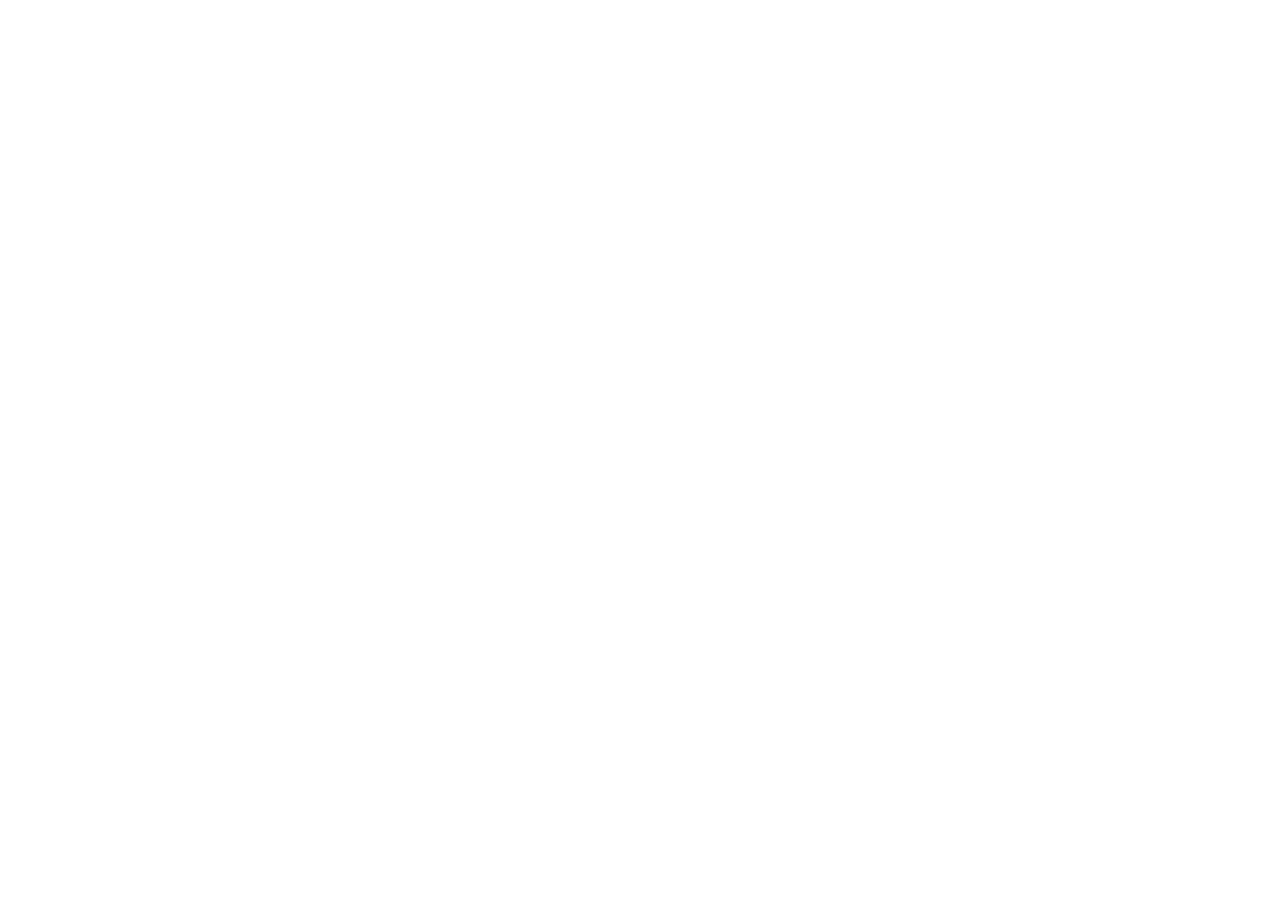
==== about.html @ ca1664a8 "added nav bar to all pages" ====
<!DOCTYPE html>
<html lang="en">

<head>
    <meta charset="UTF-8">
    <meta name="viewport" content="width=device-width, initial-scale=1.0">
    <title>About</title>
    <style>
        body {
            background-image: url(https://cdn.suwalls.com/wallpapers/abstract/dark-blue-blur-29233-1920x1080.jpg);
            background-repeat: no-repeat;
            color: white;
        }
        p{
            transition-property: color;
            transition-duration: 3s;
        }
        p:hover{
            color: purple;
        }
        .topnav {
            text-align: left;
            height: 20px;
            line-height: 10px;
        }

        .menu {
            margin: 0 40px 0 0;
            display: inline;
        }

        .menu a {
            text-decoration: none;
            color: white;
            line-height: 20px;
            margin-left: 15px;
        }

        label {
            font-size: 30px;
            line-height: 10px;
            /* display: none; */
        }

        #toggle {
            display: none;
        }

        @media screen and (max-width: 510px) {
            label {
                display: block;
            }

            .menu {
                text-align: center;
                width: 100%;
                display: none;
            }

            .menu a {
                display: block;
                margin: 0;
            }

            #toggle:checked+.menu {
                display: block;
            }
        }
    </style>
</head>

<body>
    <label for="toggle">&#9784</label>
    <input type="checkbox" id="toggle">

    <div class="topnav menu">
        <a href="index.html">Home</a>
        <a href="about.html">About</a>
        <a href="careers.html">Careers</a>
    </div>

    <h2>Here is a little about the website</h2>

    <h3>This Website was made to help people find whatever it might be, food, places to visit, places to go and drink or
        just places to take pictures in the area of Denver. In the Useful links page, you can find four different links.
        
        <p>
        Links number 1 gives a website to find the best places to eat.
        </p>
        <p>Link number 2 gives a website page where you can
        find the best bars around the city, everyone enjoys a little fun once in a while.
        </p>   
        <p>
        Link 3 has a website where you
        can find the best places around Denver to visit, for example the Lookout Mountain, Denver's Museum, ect.
        </p>
        <p>
        The fourth link is useful for those who want to take amazing pictures or selfies, it takes the user to a website
        where it lists some places where they can take some good pictures.</h3>
        </p>
</body>

</html>
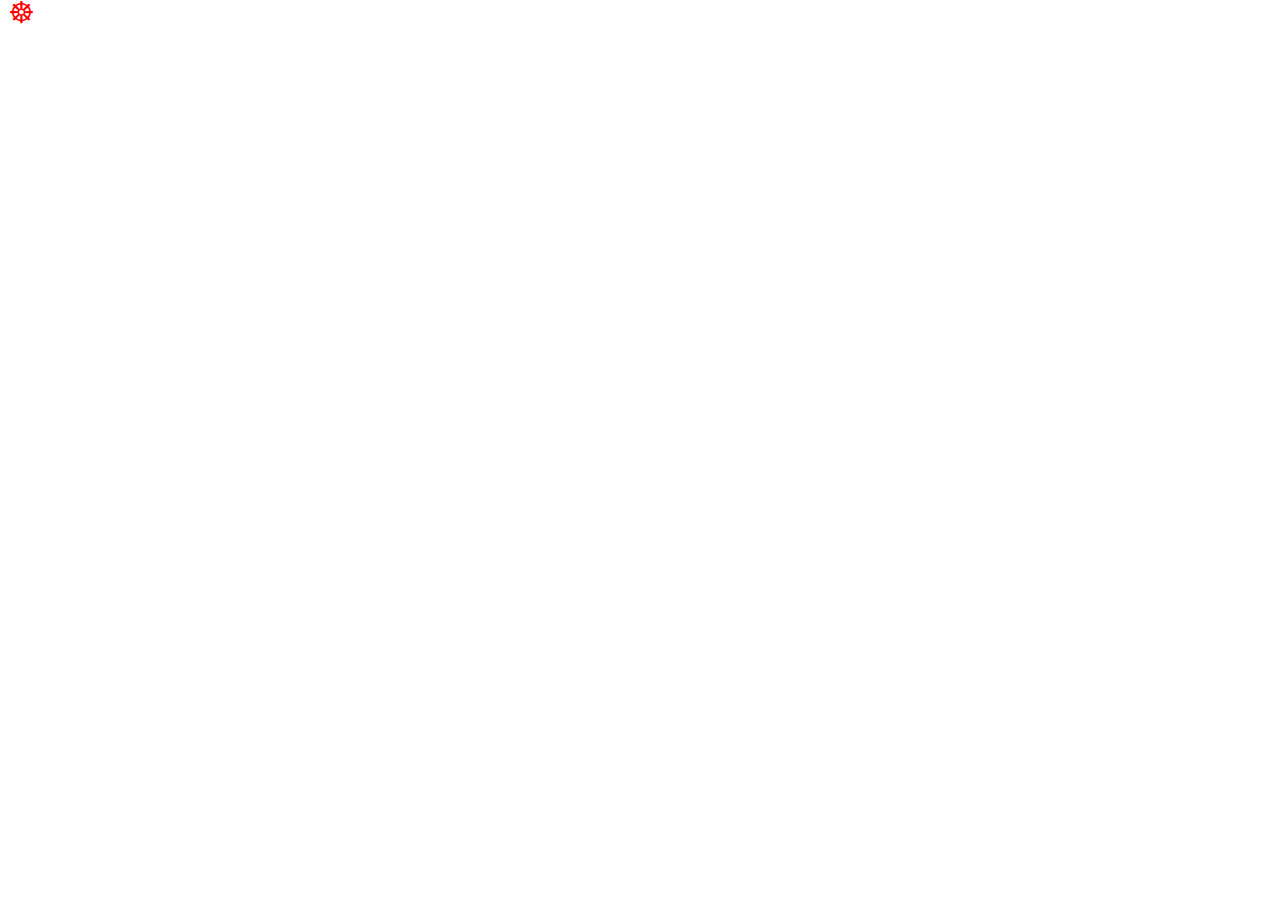
==== commit 792380fb: "added small change to style" ====
--- a/about.html
+++ b/about.html
@@ -12,60 +12,94 @@
             color: white;
         }
         p{
-            transition-property: color;
+            transition-property: color font-size;
             transition-duration: 3s;
         }
         p:hover{
             color: purple;
+            font-size: 25px;
         }
-        .topnav {
-            text-align: left;
-            height: 20px;
-            line-height: 10px;
+        .topnav{
+    text-align:left;
+    height: 20px;
+    line-height:10px;
+}
+.menu{
+    margin: 0 40px 0 0;
+    display: inline;
+}
+.menu a{
+    text-decoration: none;
+    color: white;
+    line-height: 20px;
+    margin-left: 15px;
+}
+label {
+    font-size: 30px;
+    line-height: 10px;
+    /* display: none; */
+}
+#toggle{
+    display: none;
+}
+
+@media screen and (max-width: 510px){
+    label{
+        display: block;
+    }
+    .menu {
+        text-align: center;
+        width: 100%;
+        display: none;
+    }
+    .menu a{
+        display: block;
+        margin: 0;
+    }
+    #toggle:checked + .menu{
+        display: block;
+    }
+}
+
+@media screen and (min-width:800px){
+    label{
+        display: block;
+        color: blue;
+    }
+    .menu {
+        text-align: center;
+        width: 100%;
+        display: none;
+    }
+    .menu a{
+        display: block;
+        margin: 0;
+        color: blue;
+    }
+    #toggle:checked + .menu{
+        display: block;
+    }
+}
+
+    @media screen and (min-width:1200px){
+        label{
+            display: block;
+            color: red;
         }
-
         .menu {
-            margin: 0 40px 0 0;
-            display: inline;
-        }
-
-        .menu a {
-            text-decoration: none;
-            color: white;
-            line-height: 20px;
-            margin-left: 15px;
-        }
-
-        label {
-            font-size: 30px;
-            line-height: 10px;
-            /* display: none; */
-        }
-
-        #toggle {
+            text-align: center;
+            width: 100%;
             display: none;
         }
-
-        @media screen and (max-width: 510px) {
-            label {
-                display: block;
-            }
-
-            .menu {
-                text-align: center;
-                width: 100%;
-                display: none;
-            }
-
-            .menu a {
-                display: block;
-                margin: 0;
-            }
-
-            #toggle:checked+.menu {
-                display: block;
-            }
+        .menu a{
+            display: block;
+            margin: 0;
+            color: red;
         }
+        #toggle:checked + .menu{
+            display: block;
+        }
+    }
     </style>
 </head>
 
@@ -78,7 +112,7 @@
         <a href="about.html">About</a>
         <a href="careers.html">Careers</a>
     </div>
-
+<br>
     <h2>Here is a little about the website</h2>
 
     <h3>This Website was made to help people find whatever it might be, food, places to visit, places to go and drink or
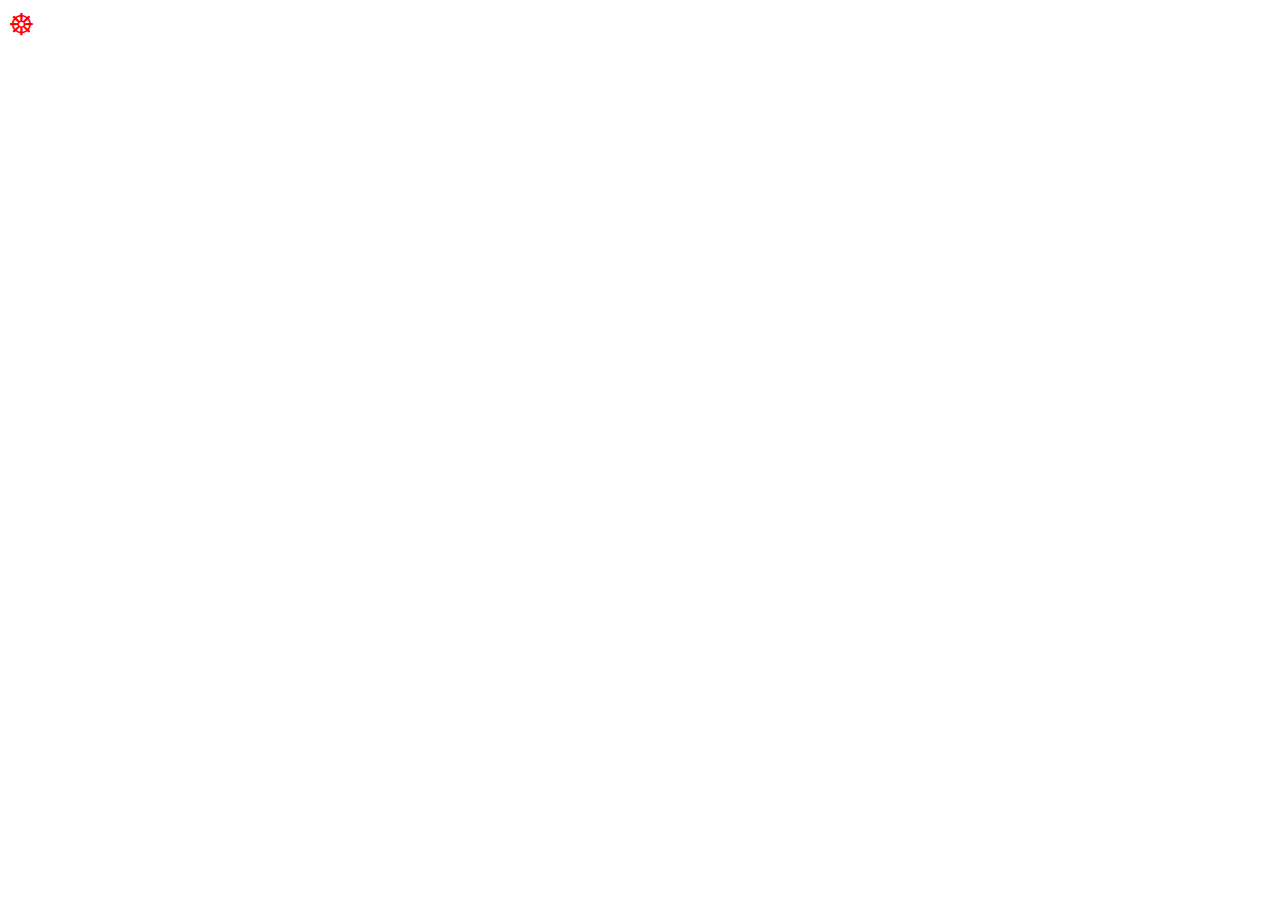
==== commit 19ae8562: "fixed a small problem with the text" ====
--- a/about.html
+++ b/about.html
@@ -37,6 +37,7 @@
 label {
     font-size: 30px;
     line-height: 10px;
+    margin-top: 20px;
     /* display: none; */
 }
 #toggle{
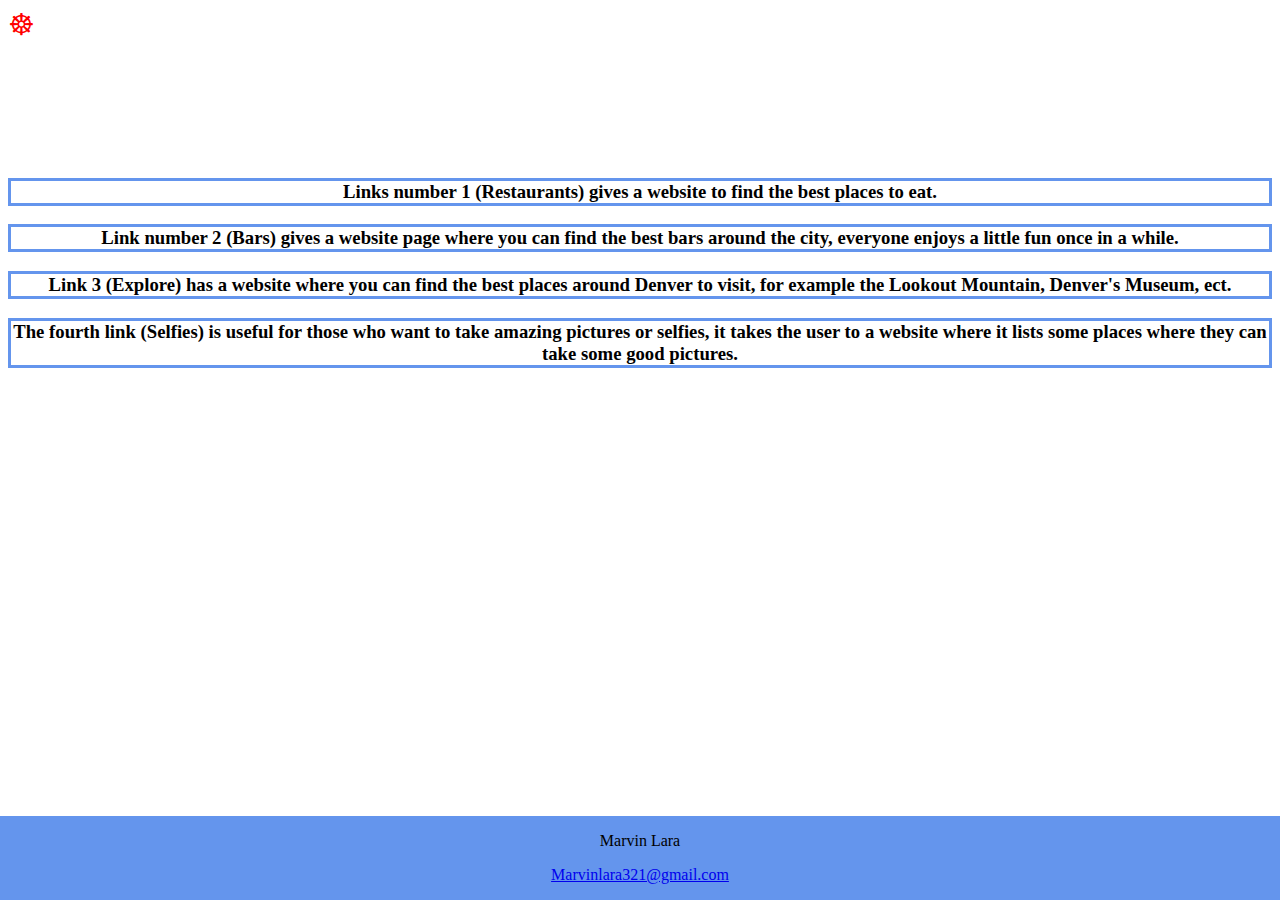
==== commit ca1f52cd: "added some small changes to p tags" ====
--- a/about.html
+++ b/about.html
@@ -6,19 +6,41 @@
     <meta name="viewport" content="width=device-width, initial-scale=1.0">
     <title>About</title>
     <style>
-        body {
-            background-image: url(https://cdn.suwalls.com/wallpapers/abstract/dark-blue-blur-29233-1920x1080.jpg);
-            background-repeat: no-repeat;
-            color: white;
-        }
-        p{
-            transition-property: color font-size;
-            transition-duration: 3s;
-        }
-        p:hover{
+body {
+    background-image: url(https://wallpaperaccess.com/full/1334315.jpg);
+    background-repeat: no-repeat;
+    background-position: center;
+    background-size: cover;
+    color: white;
+}
+.p1{
+    color: white;
+}
+p{
+    transition-property: color font-size;
+    transition-duration: 3s;
+    text-align: center;
+    color: black;
+}
+p:hover{
             color: purple;
             font-size: 25px;
-        }
+}
+.p1{
+    border: solid 3px cornflowerblue;
+    color: black;
+    background-color: white;
+    
+}
+.footer {
+    position: fixed;
+    left: 0;
+    bottom: 0;
+    width: 100%;
+    background-color: cornflowerblue;
+    color: white;
+    text-align: center;
+  }
         .topnav{
     text-align:left;
     height: 20px;
@@ -43,64 +65,72 @@
 #toggle{
     display: none;
 }
+@media screen and (min-width: 500px) {
+            label {
+                display: block;
+            }
 
-@media screen and (max-width: 510px){
-    label{
-        display: block;
-    }
-    .menu {
-        text-align: center;
-        width: 100%;
-        display: none;
-    }
-    .menu a{
-        display: block;
-        margin: 0;
-    }
-    #toggle:checked + .menu{
-        display: block;
-    }
-}
+            .menu {
+                text-align: center;
+                width: 100%;
+                display: none;
+            }
 
-@media screen and (min-width:800px){
-    label{
-        display: block;
-        color: blue;
-    }
-    .menu {
-        text-align: center;
-        width: 100%;
-        display: none;
-    }
-    .menu a{
-        display: block;
-        margin: 0;
-        color: blue;
-    }
-    #toggle:checked + .menu{
-        display: block;
-    }
-}
+            .menu a {
+                display: block;
+                margin: 0;
+            }
 
-    @media screen and (min-width:1200px){
-        label{
-            display: block;
-            color: red;
+            #toggle:checked+.menu {
+                display: block;
+            }
         }
-        .menu {
-            text-align: center;
-            width: 100%;
-            display: none;
+
+        @media screen and (min-width:800px) {
+            label {
+                display: block;
+                color: blue;
+            }
+
+            .menu {
+                text-align: center;
+                width: 100%;
+                display: none;
+            }
+
+            .menu a {
+                display: block;
+                margin: 0;
+                color: blue;
+            }
+
+            #toggle:checked+.menu {
+                display: block;
+            }
         }
-        .menu a{
-            display: block;
-            margin: 0;
-            color: red;
+
+        @media screen and (min-width:1200px) {
+            label {
+                display: block;
+                color: red;
+            }
+
+            .menu {
+                text-align: center;
+                width: 100%;
+                display: none;
+            }
+
+            .menu a {
+                display: block;
+                margin: 0;
+                color: red;
+            }
+
+            #toggle:checked+.menu {
+                display: block;
+            }
         }
-        #toggle:checked + .menu{
-            display: block;
-        }
-    }
     </style>
 </head>
 
@@ -117,22 +147,26 @@
     <h2>Here is a little about the website</h2>
 
     <h3>This Website was made to help people find whatever it might be, food, places to visit, places to go and drink or
-        just places to take pictures in the area of Denver. In the Useful links page, you can find four different links.
-        
-        <p>
-        Links number 1 gives a website to find the best places to eat.
+        just places to take pictures in the area of Denver. 
+        <p class="p1">
+        Links number 1 (Restaurants) gives a website to find the best places to eat.
         </p>
-        <p>Link number 2 gives a website page where you can
+        <p class="p1">Link number 2 (Bars) gives a website page where you can
         find the best bars around the city, everyone enjoys a little fun once in a while.
         </p>   
-        <p>
-        Link 3 has a website where you
+        <p class="p1">
+        Link 3 (Explore) has a website where you
         can find the best places around Denver to visit, for example the Lookout Mountain, Denver's Museum, ect.
         </p>
-        <p>
-        The fourth link is useful for those who want to take amazing pictures or selfies, it takes the user to a website
+        <p class="p1">
+        The fourth link (Selfies) is useful for those who want to take amazing pictures or selfies, it takes the user to a website
         where it lists some places where they can take some good pictures.</h3>
         </p>
+
+        <div class="footer">
+            <p>Marvin Lara</p>
+            <p><a href="marvinlara321@gmail.com">Marvinlara321@gmail.com</a></p>
+        </div>
 </body>
 
 </html>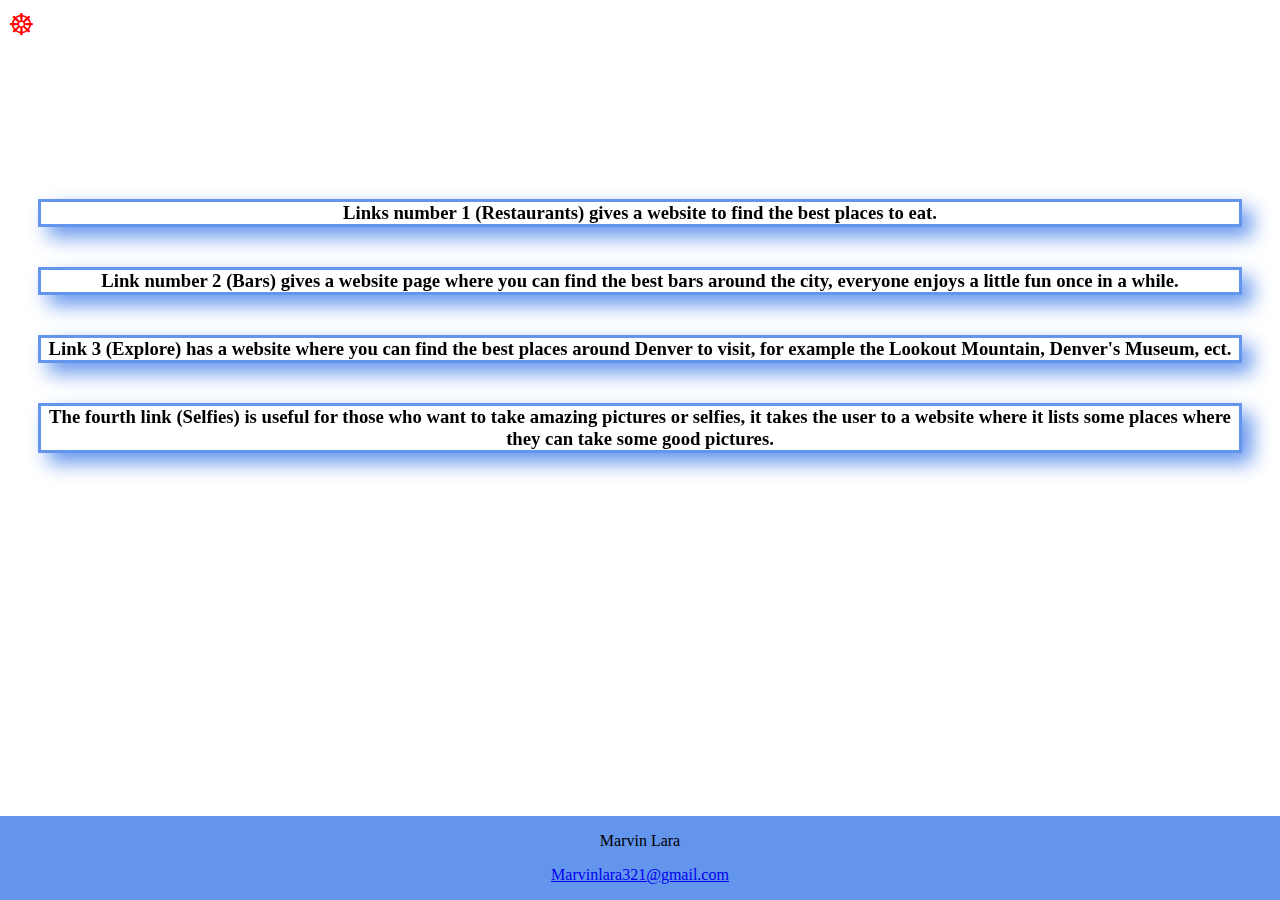
==== commit 96ed4588: "added filter shadow drop to the p tags" ====
--- a/about.html
+++ b/about.html
@@ -30,7 +30,8 @@
     border: solid 3px cornflowerblue;
     color: black;
     background-color: white;
-    
+    filter: drop-shadow(10px 10px 10px cornflowerblue);
+    margin: 40px 30px 40px 30px;
 }
 .footer {
     position: fixed;
